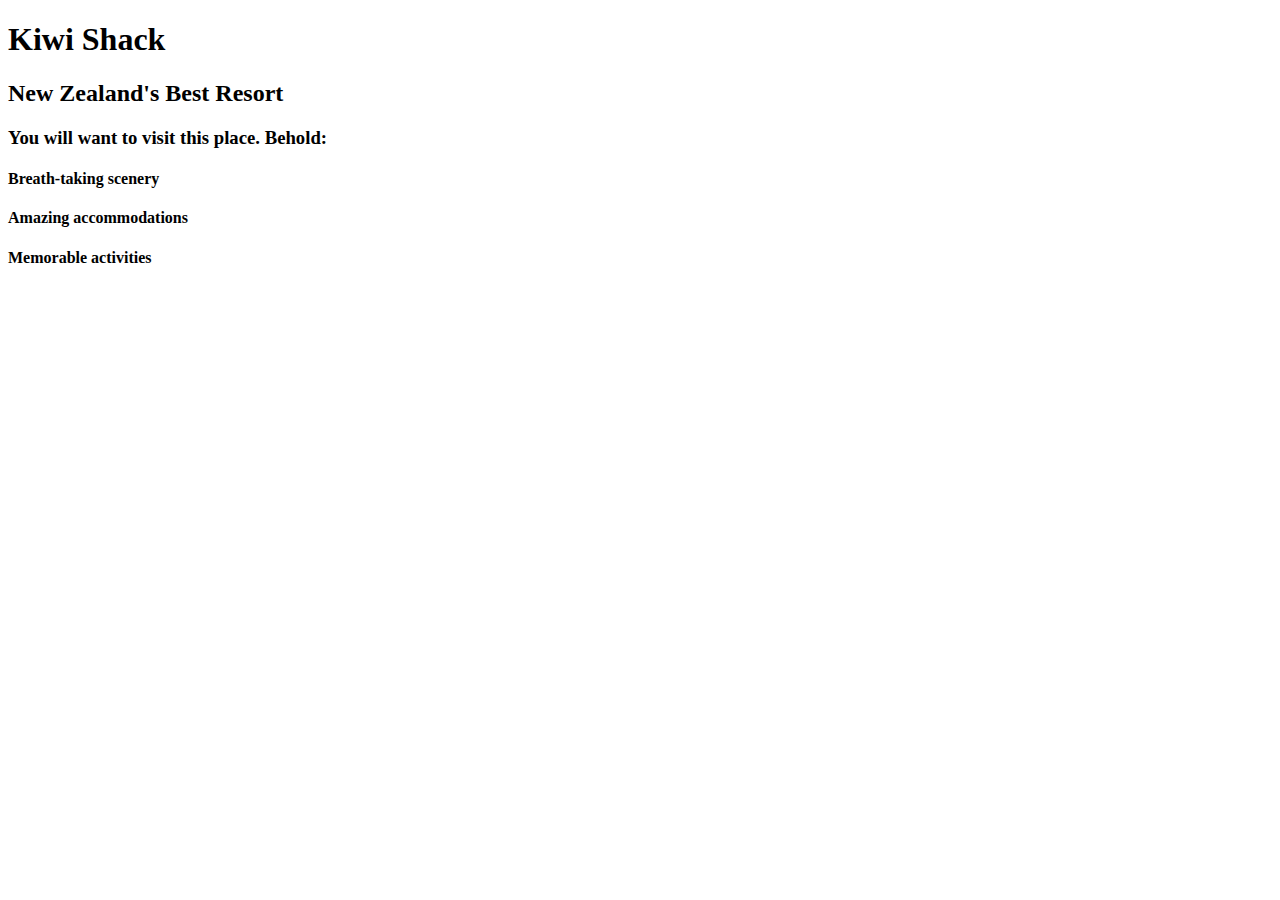
==== index.html @ adea3f38 "add content to index accomm activities contact html files." ====
<!DOCTYPE html>
<html>
  <head>
    <link href="css/styles.css" rel="stylesheets" type="text/css">
    <meta charset="utf-8">
    <title>Kiwi Shack</title>
  </head>
  <body>
    <h1>Kiwi Shack</h1>
    <h2>New Zealand's Best Resort</h2>
    <h3>You will want to visit this place. Behold:</h3>
    <h4>Breath-taking scenery</h4>

    <h4>Amazing accommodations</h4>


    <h4>Memorable activities</h4>

  </body>
</html>
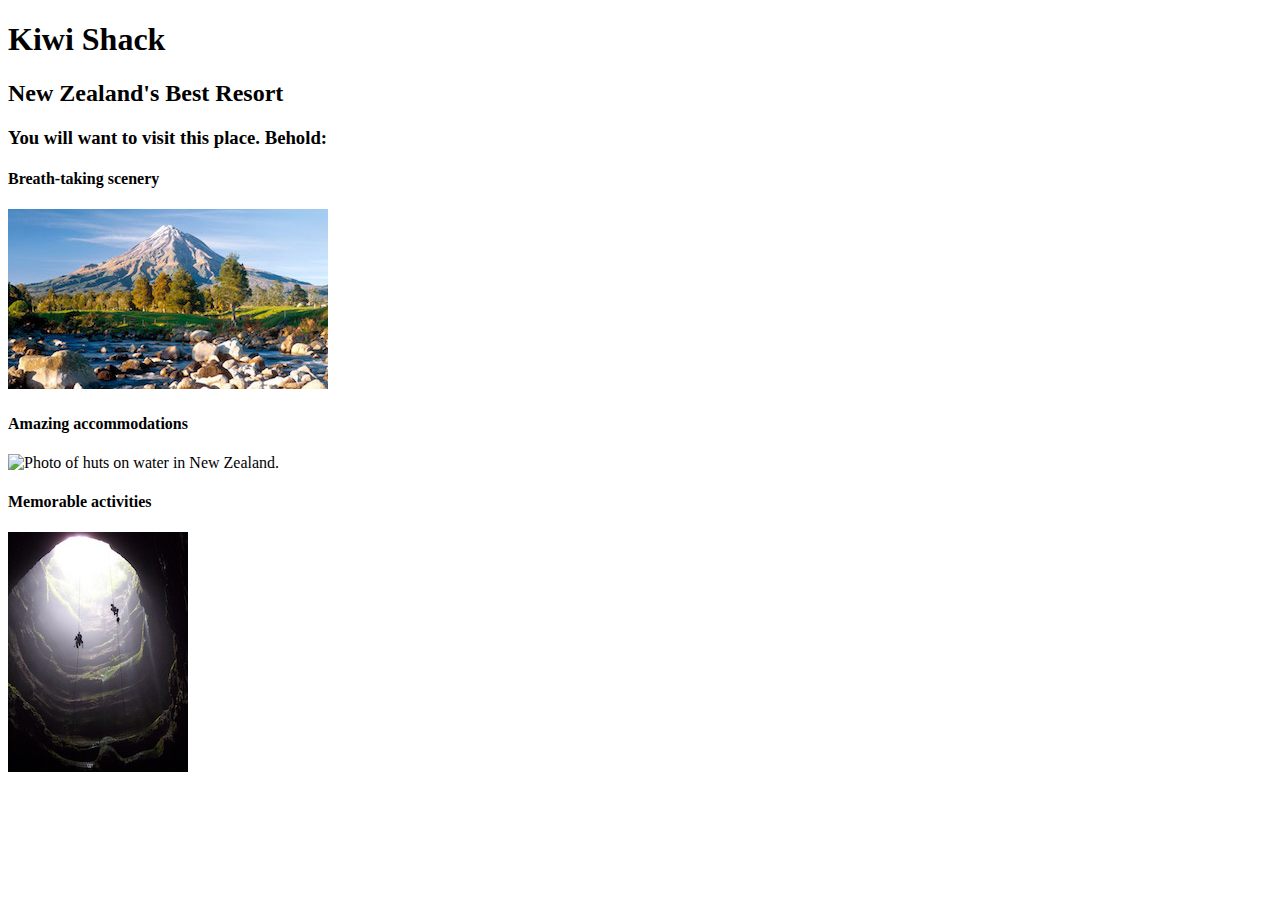
==== commit d2316889: "Add image files to contact, accommodations, index pages. Modify contact and accommodations html file" ====
--- a/index.html
+++ b/index.html
@@ -10,11 +10,10 @@
     <h2>New Zealand's Best Resort</h2>
     <h3>You will want to visit this place. Behold:</h3>
     <h4>Breath-taking scenery</h4>
-
+    <img src="img/scenary1.jpg" alt="Photo of mountain in New Zealand and lake.">
     <h4>Amazing accommodations</h4>
-
-
+    <img src="img/hotel-image.jpg" alt="Photo of huts on water in New Zealand.">
     <h4>Memorable activities</h4>
-
+    <img src="img/spelunking.jpg" alt="Photo of people rappeling in a cave.">
   </body>
 </html>
